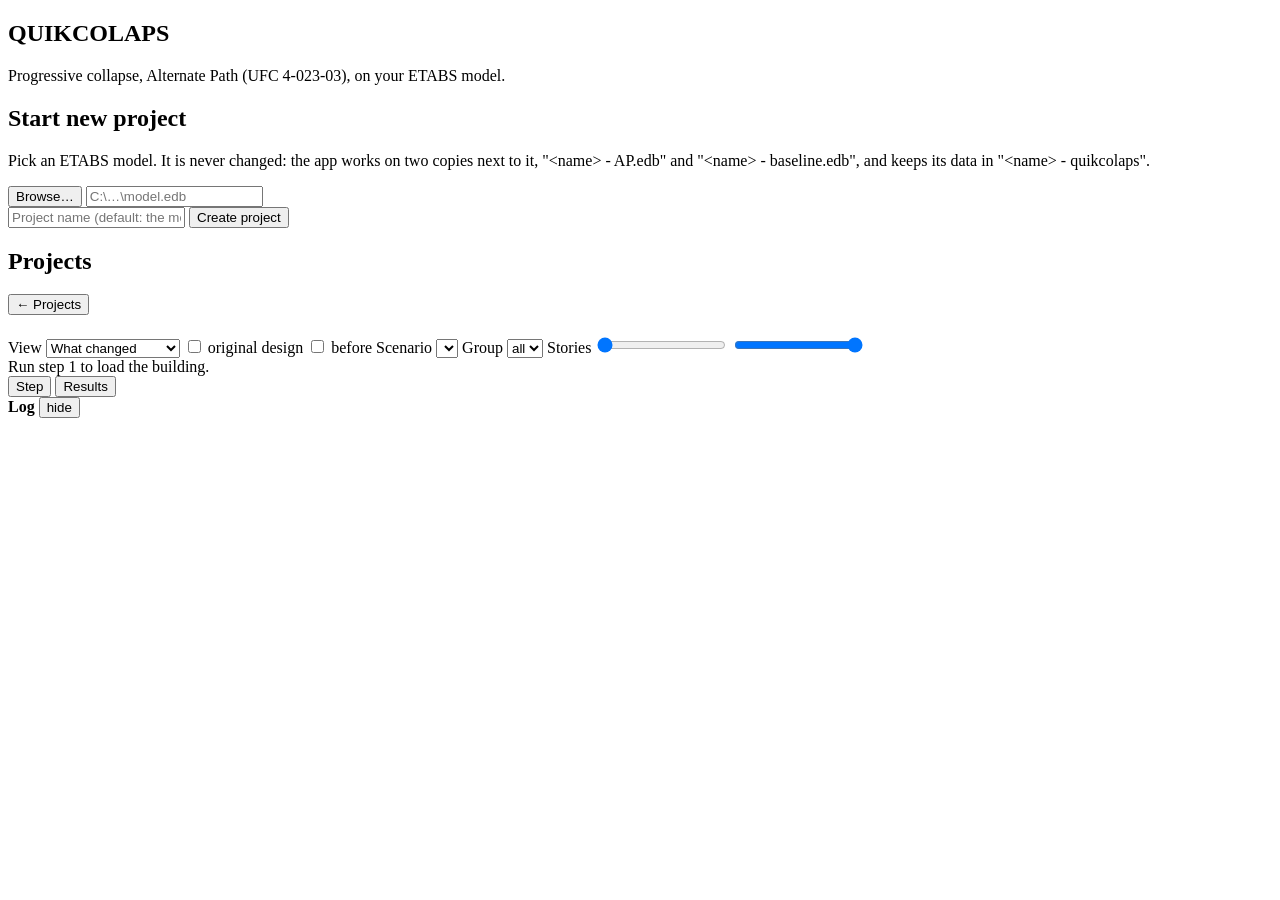
==== ap/web/app/index.html @ b4d69133 "Demo app: FastAPI server, landing page, steps 0-7, 3D view modes (item F) - ap/server: projects (ind" ====
<!doctype html>
<html lang="en">
<head>
<meta charset="utf-8">
<meta name="viewport" content="width=device-width, initial-scale=1">
<title>QUIKCOLAPS</title>
<link rel="preconnect" href="https://fonts.googleapis.com">
<link href="https://fonts.googleapis.com/css2?family=IBM+Plex+Sans:wght@400;500;600&family=IBM+Plex+Mono:wght@400;500&display=swap" rel="stylesheet">
<link rel="stylesheet" href="/static/app.css">
<script type="importmap">
{ "imports": {
  "three": "https://cdn.jsdelivr.net/npm/three@0.160.0/build/three.module.js",
  "three/addons/": "https://cdn.jsdelivr.net/npm/three@0.160.0/examples/jsm/"
} }
</script>
</head>
<body>

<!-- Landing -->
<section id="landing" class="page">
  <header class="brand">
    <h1>QUIKCOLAPS</h1>
    <p>Progressive collapse, Alternate Path (UFC 4-023-03), on your ETABS model.</p>
  </header>
  <div class="landing-grid">
    <div class="card new-project">
      <h2>Start new project</h2>
      <p class="muted">Pick an ETABS model. It is never changed: the app works on two copies next to it,
        "&lt;name&gt; - AP.edb" and "&lt;name&gt; - baseline.edb", and keeps its data in "&lt;name&gt; - quikcolaps".</p>
      <div class="row">
        <button id="pick" class="secondary">Browse…</button>
        <input id="model-path" placeholder="C:\…\model.edb" spellcheck="false">
      </div>
      <div class="row">
        <input id="project-name" placeholder="Project name (default: the model's name)">
        <button id="create">Create project</button>
      </div>
      <p id="create-msg" class="msg"></p>
    </div>
    <div>
      <h2 class="list-title">Projects</h2>
      <div id="project-list" class="project-list"></div>
    </div>
  </div>
</section>

<!-- Project -->
<section id="project" class="page hidden">
  <header class="topbar">
    <button id="back" class="link">← Projects</button>
    <h1 id="p-name"></h1>
    <span id="p-model" class="muted mono"></span>
    <span class="spacer"></span>
    <span id="etabs-status" class="pill"></span>
  </header>
  <nav id="stepbar" class="stepbar"></nav>

  <main class="workspace">
    <div class="viewer-wrap">
      <div class="viewer-tools">
        <label>View
          <select id="mode">
            <option value="changed">What changed</option>
            <option value="ratio">Ratio</option>
            <option value="heat">Scenario heat map</option>
            <option value="weight">Added weight</option>
            <option value="sizes">Sizes</option>
          </select>
        </label>
        <label class="toggle" id="ratio-toggle-wrap">
          <input type="checkbox" id="ratio-original"> original design
        </label>
        <label class="toggle" id="sizes-toggle-wrap">
          <input type="checkbox" id="sizes-before"> before
        </label>
        <label>Scenario <select id="scenario"></select></label>
        <label>Group <select id="group"><option value="">all</option></select></label>
        <label class="stories">Stories
          <input type="range" id="story-min" min="0" max="9" value="0">
          <input type="range" id="story-max" min="0" max="9" value="9">
          <span id="story-label" class="mono"></span>
        </label>
      </div>
      <div id="viewer" class="viewer"></div>
      <div id="legend" class="legend"></div>
      <div id="info" class="info hidden"></div>
      <div id="viewer-empty" class="viewer-empty hidden">Run step 1 to load the building.</div>
    </div>

    <aside class="side">
      <div class="tabs">
        <button class="tab active" data-tab="step">Step</button>
        <button class="tab" data-tab="results">Results</button>
      </div>
      <div id="tab-step" class="tab-body"></div>
      <div id="tab-results" class="tab-body hidden"></div>
    </aside>
  </main>

  <footer class="logbar">
    <div class="log-head">
      <strong>Log</strong> <span id="job-status" class="muted"></span>
      <span class="spacer"></span>
      <button id="log-toggle" class="link">hide</button>
    </div>
    <pre id="log" class="log"></pre>
  </footer>
</section>

<script type="module" src="/static/app.js"></script>
</body>
</html>
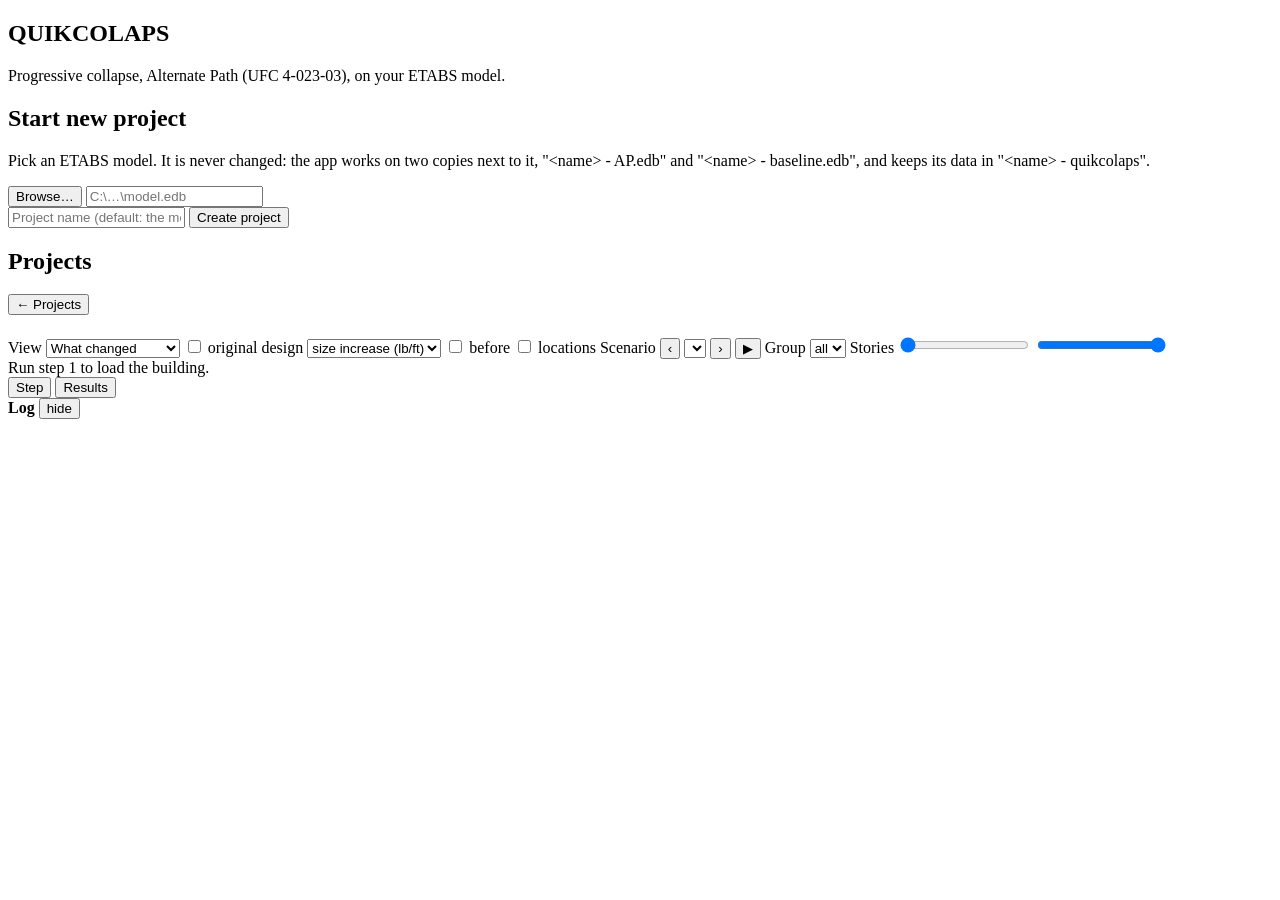
==== commit 629c3e1b: "Demo app click-through fixes: centred landing with hover preview, locations toggle, scenario stepper" ====
--- a/ap/web/app/index.html
+++ b/ap/web/app/index.html
@@ -18,11 +18,11 @@
 
 <!-- Landing -->
 <section id="landing" class="page">
-  <header class="brand">
-    <h1>QUIKCOLAPS</h1>
-    <p>Progressive collapse, Alternate Path (UFC 4-023-03), on your ETABS model.</p>
-  </header>
-  <div class="landing-grid">
+  <div class="landing">
+    <header class="brand">
+      <h1>QUIKCOLAPS</h1>
+      <p>Progressive collapse, Alternate Path (UFC 4-023-03), on your ETABS model.</p>
+    </header>
     <div class="card new-project">
       <h2>Start new project</h2>
       <p class="muted">Pick an ETABS model. It is never changed: the app works on two copies next to it,
@@ -37,9 +37,10 @@
       </div>
       <p id="create-msg" class="msg"></p>
     </div>
-    <div>
-      <h2 class="list-title">Projects</h2>
+    <h2 class="list-title">Projects</h2>
+    <div class="projects">
       <div id="project-list" class="project-list"></div>
+      <aside id="preview" class="preview card"></aside>
     </div>
   </div>
 </section>
@@ -70,10 +71,26 @@
         <label class="toggle" id="ratio-toggle-wrap">
           <input type="checkbox" id="ratio-original"> original design
         </label>
+        <label class="toggle" id="weight-toggle-wrap">
+          <select id="weight-basis">
+            <option value="perft">size increase (lb/ft)</option>
+            <option value="total">added weight (lb)</option>
+          </select>
+        </label>
         <label class="toggle" id="sizes-toggle-wrap">
           <input type="checkbox" id="sizes-before"> before
         </label>
-        <label>Scenario <select id="scenario"></select></label>
+        <label class="loc-toggle hidden" id="loc-toggle-wrap">
+          <input type="checkbox" id="show-loc"> locations
+        </label>
+        <label>Scenario
+          <span class="stepper">
+            <button id="sc-prev" class="secondary" title="Previous scenario">‹</button>
+            <select id="scenario"></select>
+            <button id="sc-next" class="secondary" title="Next scenario">›</button>
+            <button id="sc-play" class="secondary" title="Step through all scenarios">▶</button>
+          </span>
+        </label>
         <label>Group <select id="group"><option value="">all</option></select></label>
         <label class="stories">Stories
           <input type="range" id="story-min" min="0" max="9" value="0">
@@ -85,6 +102,7 @@
       <div id="legend" class="legend"></div>
       <div id="info" class="info hidden"></div>
       <div id="viewer-empty" class="viewer-empty hidden">Run step 1 to load the building.</div>
+      <div id="viewer-note" class="viewer-note hidden"></div>
     </div>
 
     <aside class="side">
@@ -94,17 +112,17 @@
       </div>
       <div id="tab-step" class="tab-body"></div>
       <div id="tab-results" class="tab-body hidden"></div>
+      <div class="logbar">
+        <div class="log-head">
+          <strong>Log</strong> <span id="job-status" class="muted"></span>
+          <span class="spacer"></span>
+          <button id="log-toggle" class="link">hide</button>
+        </div>
+        <pre id="log" class="log"></pre>
+          </div>
     </aside>
   </main>
 
-  <footer class="logbar">
-    <div class="log-head">
-      <strong>Log</strong> <span id="job-status" class="muted"></span>
-      <span class="spacer"></span>
-      <button id="log-toggle" class="link">hide</button>
-    </div>
-    <pre id="log" class="log"></pre>
-  </footer>
 </section>
 
 <script type="module" src="/static/app.js"></script>
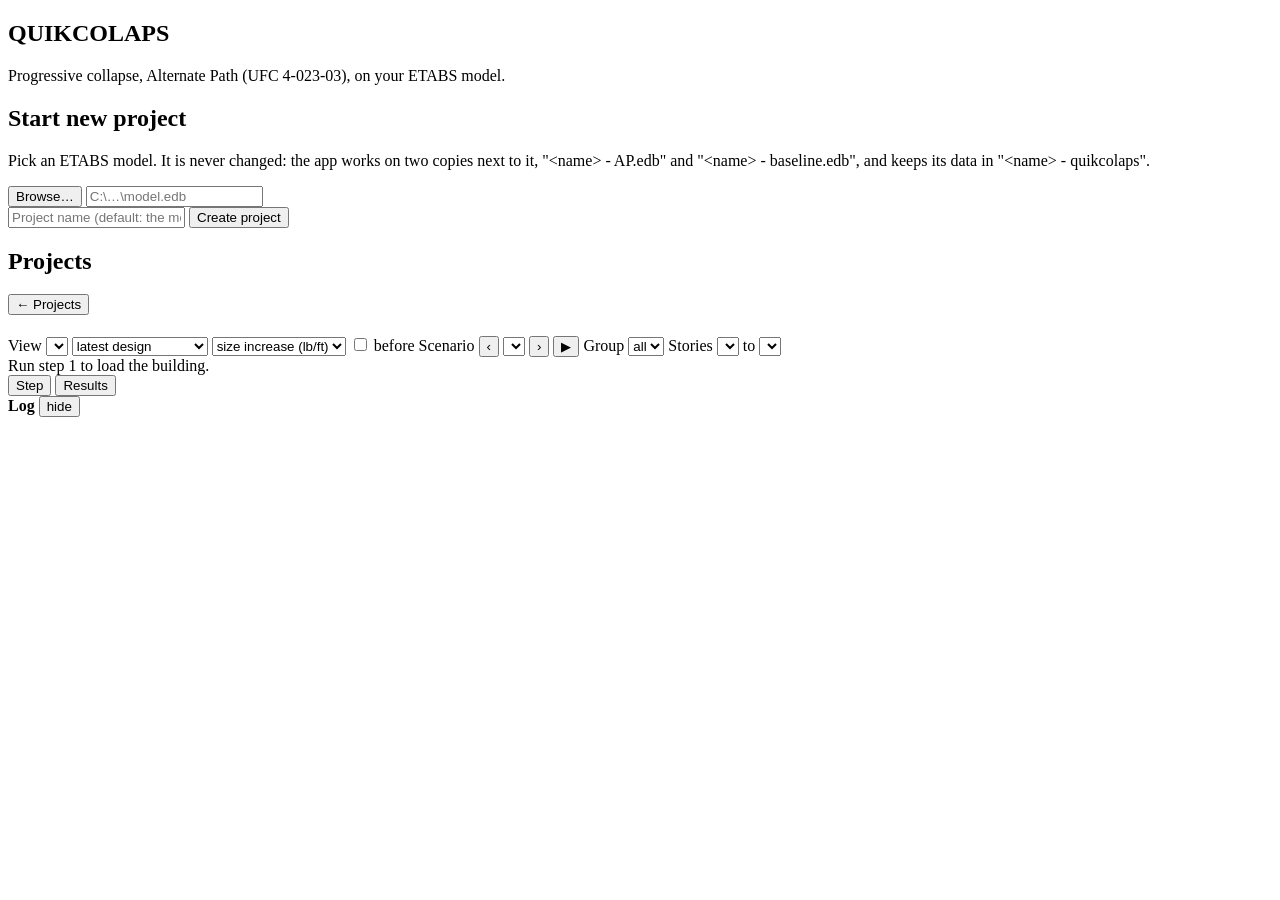
==== commit db500291: "Demo app bug pass: step-aware views, influence area view, filters that hide, no stale renders - View" ====
--- a/ap/web/app/index.html
+++ b/ap/web/app/index.html
@@ -59,17 +59,12 @@
   <main class="workspace">
     <div class="viewer-wrap">
       <div class="viewer-tools">
-        <label>View
-          <select id="mode">
-            <option value="changed">What changed</option>
-            <option value="ratio">Ratio</option>
-            <option value="heat">Scenario heat map</option>
-            <option value="weight">Added weight</option>
-            <option value="sizes">Sizes</option>
+        <label>View <select id="mode"></select></label>
+        <label class="toggle" id="ratio-toggle-wrap">
+          <select id="ratio-basis">
+            <option value="latest">latest design</option>
+            <option value="first">first design (step 4)</option>
           </select>
-        </label>
-        <label class="toggle" id="ratio-toggle-wrap">
-          <input type="checkbox" id="ratio-original"> original design
         </label>
         <label class="toggle" id="weight-toggle-wrap">
           <select id="weight-basis">
@@ -80,10 +75,7 @@
         <label class="toggle" id="sizes-toggle-wrap">
           <input type="checkbox" id="sizes-before"> before
         </label>
-        <label class="loc-toggle hidden" id="loc-toggle-wrap">
-          <input type="checkbox" id="show-loc"> locations
-        </label>
-        <label>Scenario
+        <label id="scenario-wrap">Scenario
           <span class="stepper">
             <button id="sc-prev" class="secondary" title="Previous scenario">‹</button>
             <select id="scenario"></select>
@@ -92,11 +84,7 @@
           </span>
         </label>
         <label>Group <select id="group"><option value="">all</option></select></label>
-        <label class="stories">Stories
-          <input type="range" id="story-min" min="0" max="9" value="0">
-          <input type="range" id="story-max" min="0" max="9" value="9">
-          <span id="story-label" class="mono"></span>
-        </label>
+        <label>Stories <select id="story-min"></select> to <select id="story-max"></select></label>
       </div>
       <div id="viewer" class="viewer"></div>
       <div id="legend" class="legend"></div>
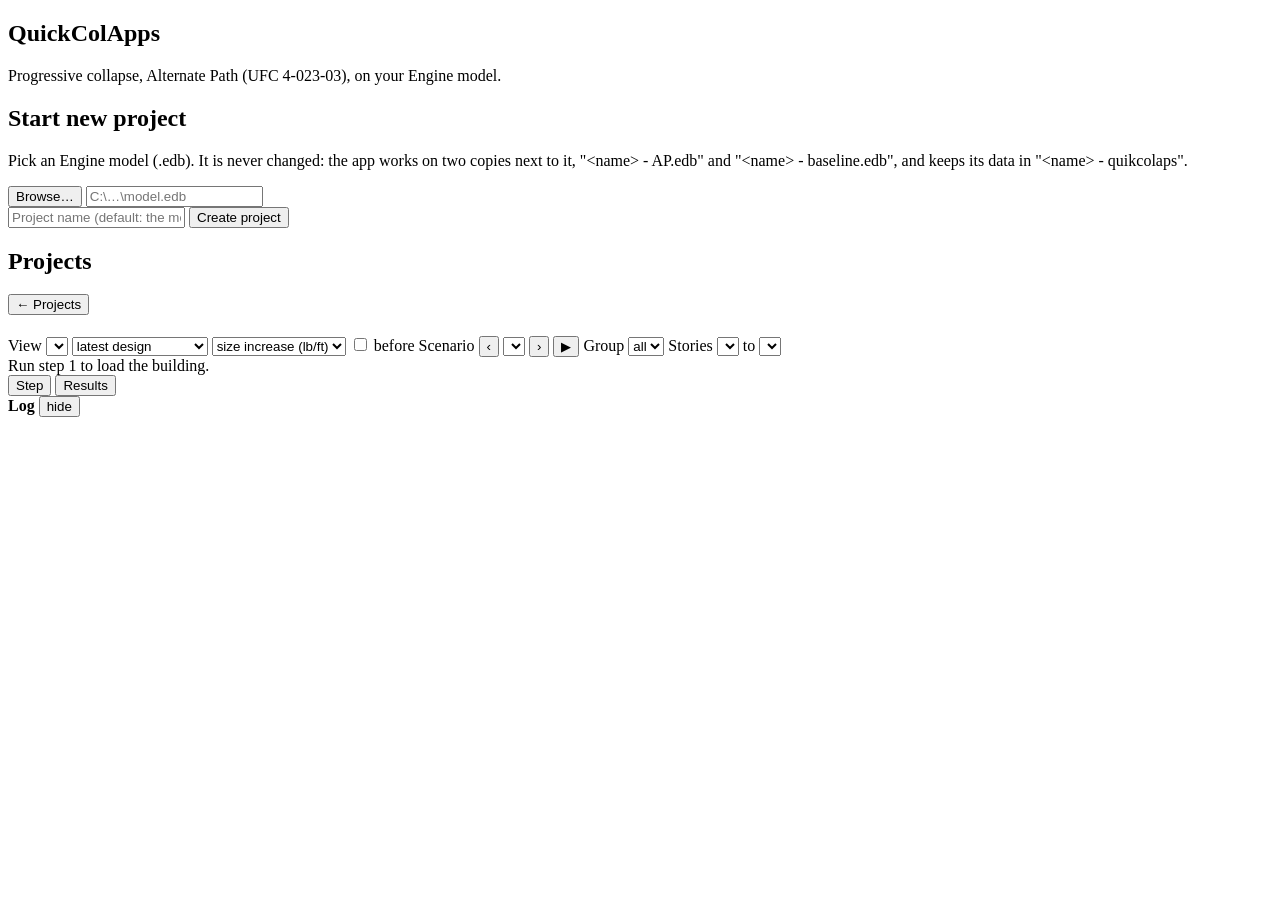
==== commit 9db99565: "Demo app: QuickColApps name, red accent, "Engine" for ETABS in the UI - App name QuickColApps (page " ====
--- a/ap/web/app/index.html
+++ b/ap/web/app/index.html
@@ -3,7 +3,7 @@
 <head>
 <meta charset="utf-8">
 <meta name="viewport" content="width=device-width, initial-scale=1">
-<title>QUIKCOLAPS</title>
+<title>QuickColApps</title>
 <link rel="preconnect" href="https://fonts.googleapis.com">
 <link href="https://fonts.googleapis.com/css2?family=IBM+Plex+Sans:wght@400;500;600&family=IBM+Plex+Mono:wght@400;500&display=swap" rel="stylesheet">
 <link rel="stylesheet" href="/static/app.css">
@@ -20,12 +20,12 @@
 <section id="landing" class="page">
   <div class="landing">
     <header class="brand">
-      <h1>QUIKCOLAPS</h1>
-      <p>Progressive collapse, Alternate Path (UFC 4-023-03), on your ETABS model.</p>
+      <h1>QuickColApps</h1>
+      <p>Progressive collapse, Alternate Path (UFC 4-023-03), on your Engine model.</p>
     </header>
     <div class="card new-project">
       <h2>Start new project</h2>
-      <p class="muted">Pick an ETABS model. It is never changed: the app works on two copies next to it,
+      <p class="muted">Pick an Engine model (.edb). It is never changed: the app works on two copies next to it,
         "&lt;name&gt; - AP.edb" and "&lt;name&gt; - baseline.edb", and keeps its data in "&lt;name&gt; - quikcolaps".</p>
       <div class="row">
         <button id="pick" class="secondary">Browse…</button>
